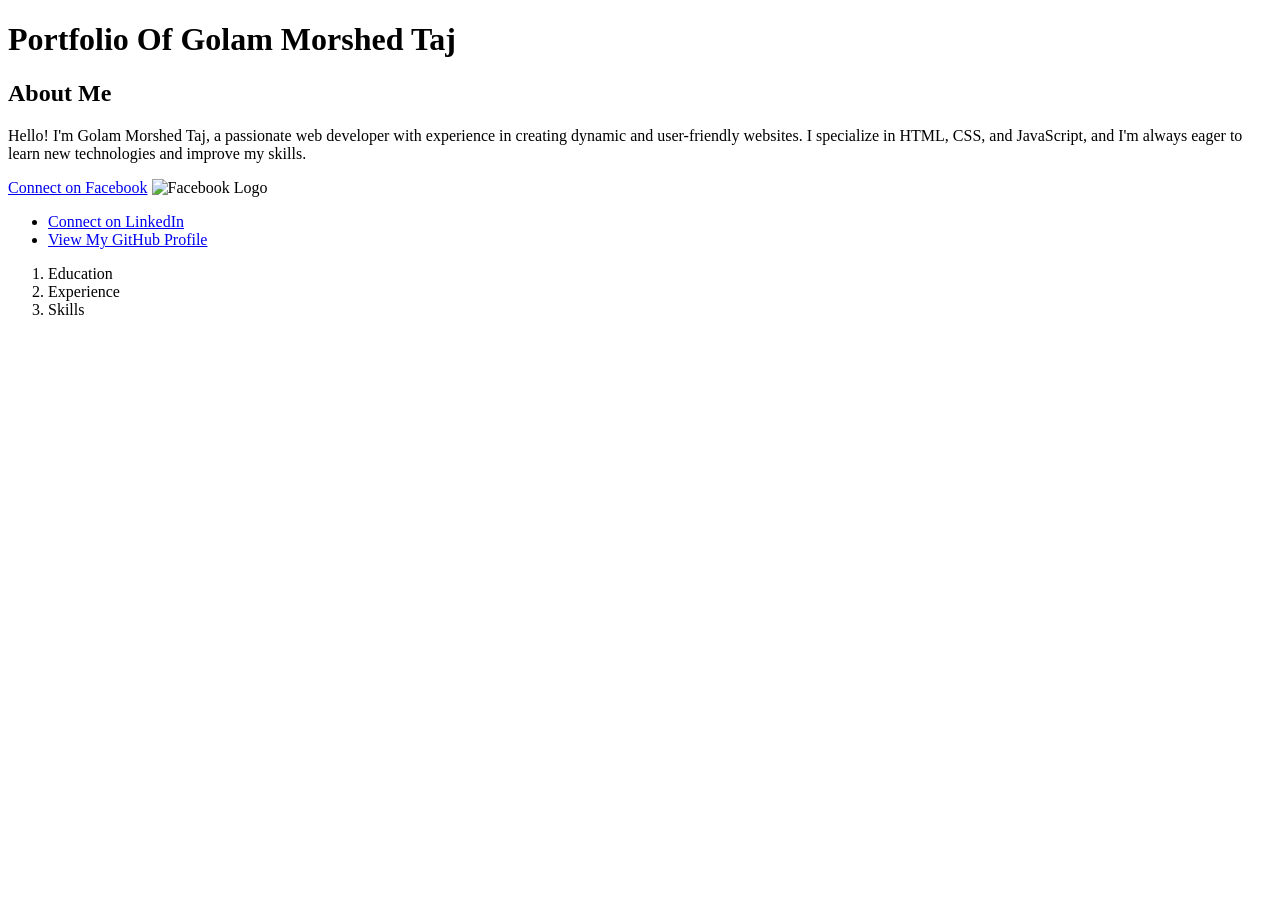
==== aboutMe.html @ 4f492c5d "first commit" ====
<!DOCTYPE html>
<html lang="en">
<head>
    <meta charset="UTF-8">
    <meta name="viewport" content="width=device-width, initial-scale=1.0">
    <title>Portfolio Of Golam Morshed Taj</title>
</head>
<body>
    <h1 class="class">Portfolio Of Golam Morshed Taj</h1>
    <h2 class="class">About Me</h2>
    <p>Hello! I'm Golam Morshed Taj, a passionate web developer with experience in creating dynamic and user-friendly websites. I specialize in HTML, CSS, and JavaScript, and I'm always eager to learn new technologies and improve my skills.</p>
    <a href="https://www.facebook.com/golam.morshed.taj/" target="_blank">Connect on Facebook</a>
    <img src="https://www.facebook.com/images/fb_icon_325x325.png" alt="Facebook Logo" width="50" height="50">
    <ul>
        <li><a href="https://www.linkedin.com/in/golam-morshed-taj/" target="_blank">Connect on LinkedIn</a></li>
        <li><a href="https://github.com/golammorshedtaj" target="_blank">View My GitHub Profile</a></li>
    </ul>
    <ol>
        <li>Education</li>
        <li>Experience</li>
        <li>Skills</li>
    </ol>
</body>
</html>
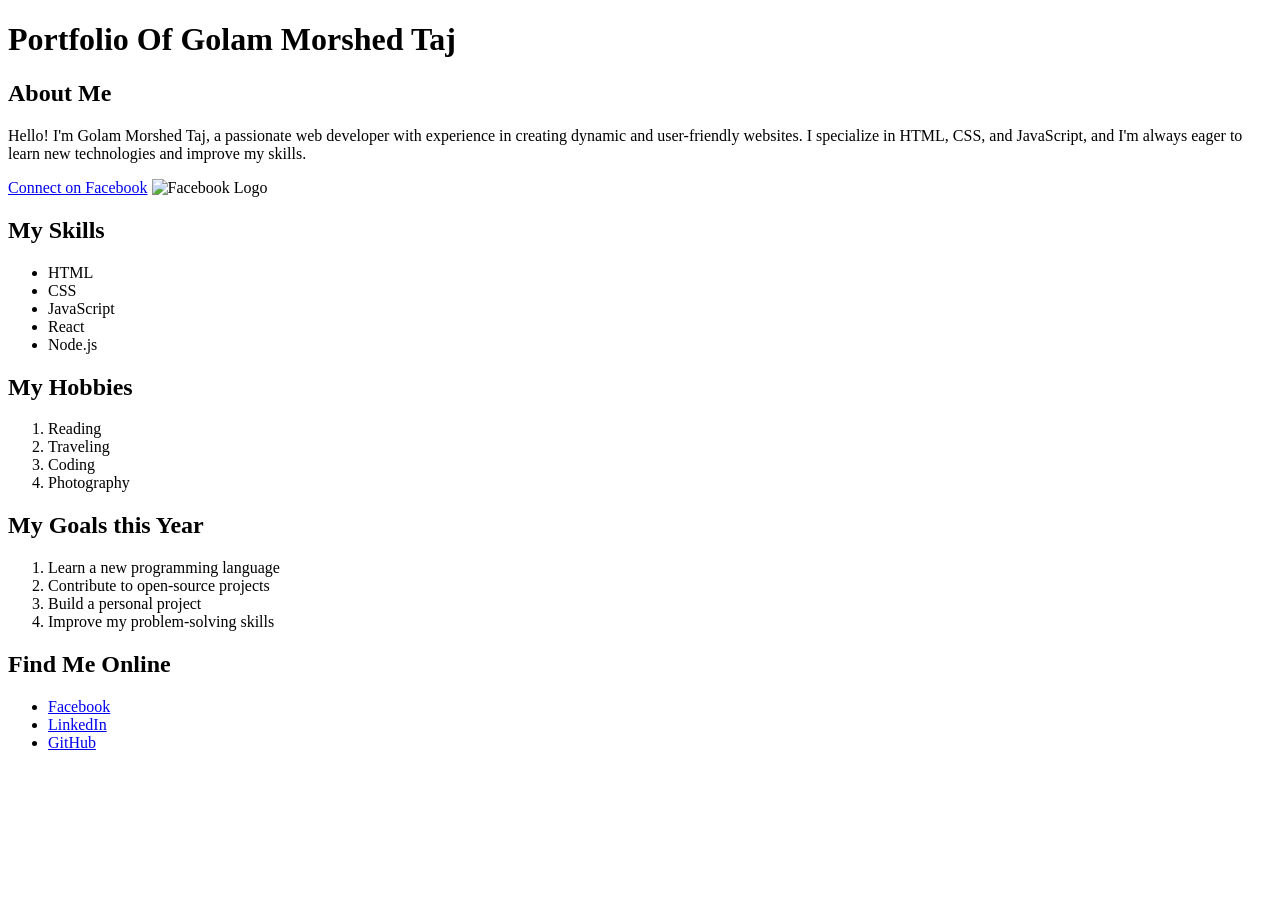
==== commit 9013ede3: "update project" ====
--- a/aboutMe.html
+++ b/aboutMe.html
@@ -10,15 +10,34 @@
     <h2 class="class">About Me</h2>
     <p>Hello! I'm Golam Morshed Taj, a passionate web developer with experience in creating dynamic and user-friendly websites. I specialize in HTML, CSS, and JavaScript, and I'm always eager to learn new technologies and improve my skills.</p>
     <a href="https://www.facebook.com/golam.morshed.taj/" target="_blank">Connect on Facebook</a>
-    <img src="https://www.facebook.com/images/fb_icon_325x325.png" alt="Facebook Logo" width="50" height="50">
+    <img src="https://scontent.fdac41-1.fna.fbcdn.net/v/t39.30808-6/775183691_952409004550873_1694840535568655336_n.jpg?stp=dst-jpg_tt6&cstp=mx2048x2048&ctp=s2048x2048&_nc_cat=110&_nc_map=urlgen_bucketless&ccb=1-7&_nc_sid=6ee11a&_nc_eui2=AeG5AY7Rgen3I-Ki9U3TfvAk2vA-GCuRsNba8D4YK5Gw1nPIHZE8bNr8q8P_eJA6hmjtsMDrNqV0YPcHzbF1hQBk&_nc_ohc=BcazZ1sr66kQ7kNvwGtc3N-&_nc_oc=AdqLc3JugQPZzJC1GfvfmD8aNvIV6qoan755KX_9HRl26y_KF3trJILPTXCoB5NFF-4&_nc_zt=23&_nc_ht=scontent.fdac41-1.fna&_nc_gid=EiRz_AnDoFBR5iaPFlPdVQ&_nc_ss=7b2a8&oh=00_AQQiH8ew47HpHB31ykP9sqJsVz7p06VDjFGoJ3oPljzzxA&oe=6AFE6CBBgit asa" alt="Facebook Logo" width="50" height="50">
+    <h2 class="class">My Skills</h2>
+    <ul class="class">
+        <li>HTML</li>
+        <li>CSS</li>
+        <li>JavaScript</li>
+        <li>React</li>
+        <li>Node.js</li>
+    </ul>
+    <h2 class="class">My Hobbies</h2>
+    <ol>
+        <li>Reading</li>
+        <li>Traveling</li>
+        <li>Coding</li>
+        <li>Photography</li>
+    </ol>
+    <h2 class="class">My Goals this Year</h2>
+    <ol>
+        <li>Learn a new programming language</li>
+        <li>Contribute to open-source projects</li>
+        <li>Build a personal project</li>
+        <li>Improve my problem-solving skills</li>
+    </ol>
+    <h2 class="class">Find Me Online</h2>
     <ul>
-        <li><a href="https://www.linkedin.com/in/golam-morshed-taj/" target="_blank">Connect on LinkedIn</a></li>
-        <li><a href="https://github.com/golammorshedtaj" target="_blank">View My GitHub Profile</a></li>
+        <li><a href="https://www.facebook.com/golam.morshed.taj/" target="_blank">Facebook</a></li>
+        <li><a href="https://www.linkedin.com/in/golam-morshed-taj/" target="_blank">LinkedIn</a></li>
+        <li><a href="https://github.com/golammorshedtaj" target="_blank">GitHub</a></li>
     </ul>
-    <ol>
-        <li>Education</li>
-        <li>Experience</li>
-        <li>Skills</li>
-    </ol>
-</body>
+
 </html>
